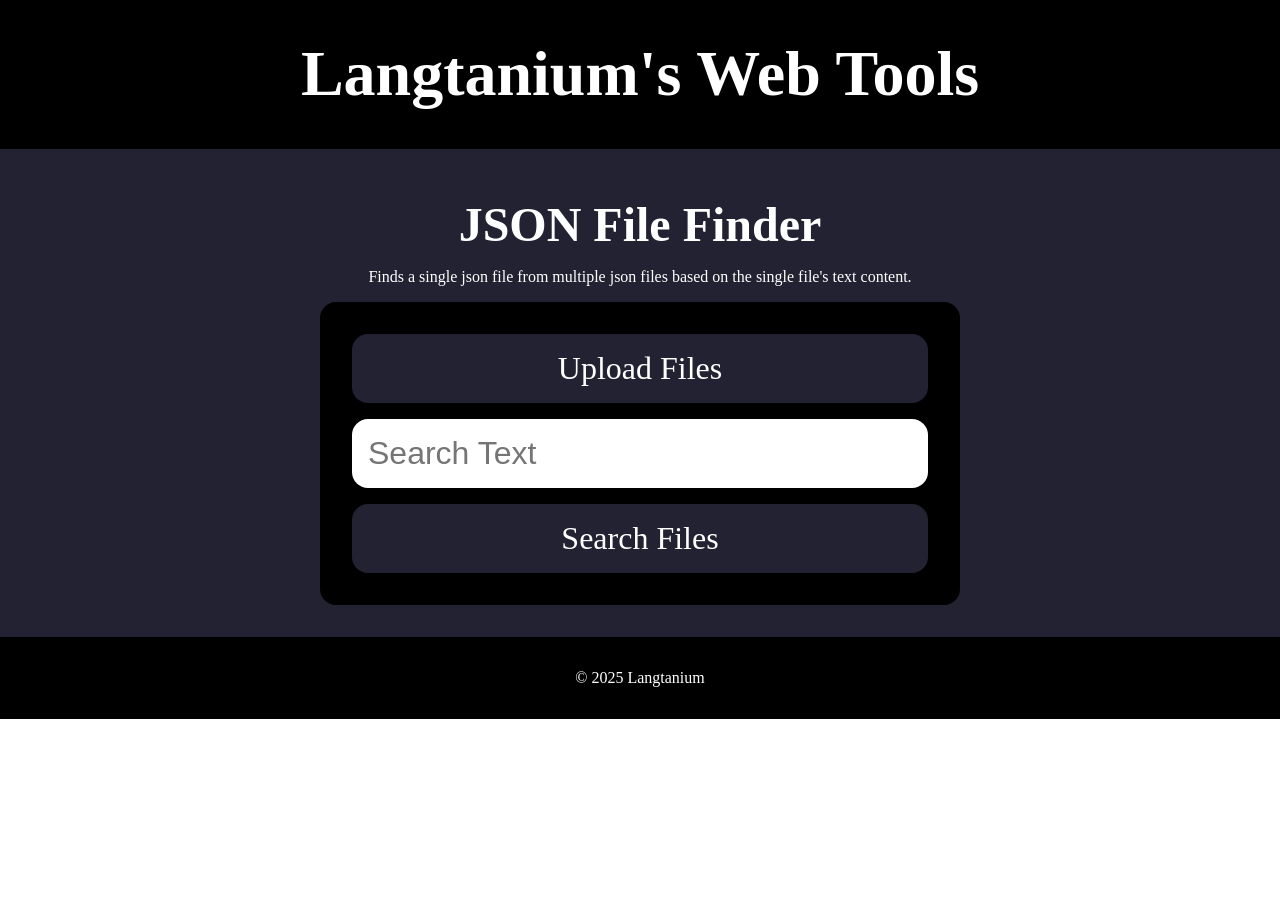
==== file_finder/index.html @ 7a6d5517 "Added files Added files for the first web tool." ====
<!DOCTYPE html>
<html lang="en">
<head>
    <meta charset="UTF-8">
    <meta name="viewport" content="width=device-width, initial-scale=1.0">
    <title>Langtanium's Web Tools | JSON File Finder</title>
    <script type="module" src="../js/fileFinder.js"></script>
    <link rel="stylesheet" href="../css/base.css">
</head>
<body>
    <header>
        <h1><a href="../">Langtanium's Web Tools</a></h1>
    </header>
    <main>
        <div id="game-info">
            <h2>JSON File Finder</h2>
            <p>Finds a single json file from multiple json files based on the single file's text content.</p>
        </div>
        <form>
            <label for="file-input" class="custom-file-input">
                Upload Files
            </label>
            <input id="file-input" type="file" name="files" multiple>
            <input id="search" type="text" placeholder="Search Text">
            <label for="file-submit" class="custom-file-input">
                Search Files
            </label>
            <input id="file-submit" type="submit">
        </form>
        <div class="file-downloads"></div>
    </main>
    <footer>
        <p>&copy; 2025 Langtanium</p>
    </footer>
</body>
</html>
---- css/base.css ----
body {
    margin: 0;
    padding: 0;
    font-size: 1rem;
}

header {
    margin: auto;
    padding: 1rem;
    text-align: center;
    background-color: #000;
}

header h1 a {
    font-size: 4rem;
    color: #fff;
    text-decoration: none;
}

#game-info {
    margin: auto;
    width: 100%;
    max-width: 640px;
    text-align: center;
}

#game-info h2 {
    margin: 1rem auto;
    font-size: 3rem;
}

main {
    padding: 2rem;
    min-height: 400px;
    color: #fff;
    background-color: #223;
}

.processor-link {
    margin: 1rem auto;
    padding: 1rem;
    width: 100%;
    max-width: 640px;
    background-color: #000;
    text-align: center;
    border-radius: 1rem;
}

.processor-link a {
    text-align: center;
    font-size: 2rem;
    color: #fff;
    transition: all 0.3s ease-in-out;
}

.processor-link a:hover {
    color: #223;
    transition: all 0.3s e
}

form {
    margin: auto;
    padding: 2rem;
    width: 100%;
    max-width: 640px;
    box-sizing: border-box;
    background-color: #000;
    border-radius: 1rem;
}

input {
    display: none;
}

#search {
    display: block;
    margin: 1rem auto auto auto;
    padding: 1rem;
    width: 100%;
    box-sizing: border-box;
    font-size: 2rem;
    border: 0;
    border-radius: 1rem;
}

.custom-file-input {
    display: block;
    margin: auto;
    padding: 1rem;
    width: 100%;
    box-sizing: border-box;
    font-size: 2rem;
    text-align: center;
    background-color: #223;
    border-radius: 1rem;
    cursor: pointer;
    transition: all 0.3s ease-in-out;
}

.custom-file-input:hover {
    color: #223;
    background-color: #fff;
    transition: all 0.3s ease-in-out;
}

.custom-file-input:last-of-type {
    margin-top: 1rem;
}

.file-downloads {
    margin: auto;
    width: 100%;
    max-width: 540px;
    font-size: 1rem;
    text-align: center;
}

.file-downloads p {
    margin: 1rem auto;
    padding: 0.5rem;
    background-color: #000;
    border-radius: 0.5rem;
    animation: processAppear 0.2s ease-in-out;
}

.link a {
    display: block;
    margin: 1rem auto;
    padding: 1rem;
    color: #fff;
    font-size: 2rem;
    text-decoration: none;
    background-color: #000;
    border-radius: 1rem;
    transition: all 0.3s ease-in-out;
}

.link a:hover {
    color: #223;
    background-color: #fff;
    transition: all 0.3s ease-in-out;
}

footer {
    padding: 1rem;
    text-align: center;
    color: #fff;
    background-color: #000;
}

@keyframes processAppear {
    0% {
        transform: translate(0, -2rem) scale(1, 0);
    }
    100% {
        transform: translate(0, 0) scale(1, 1);
    }
}
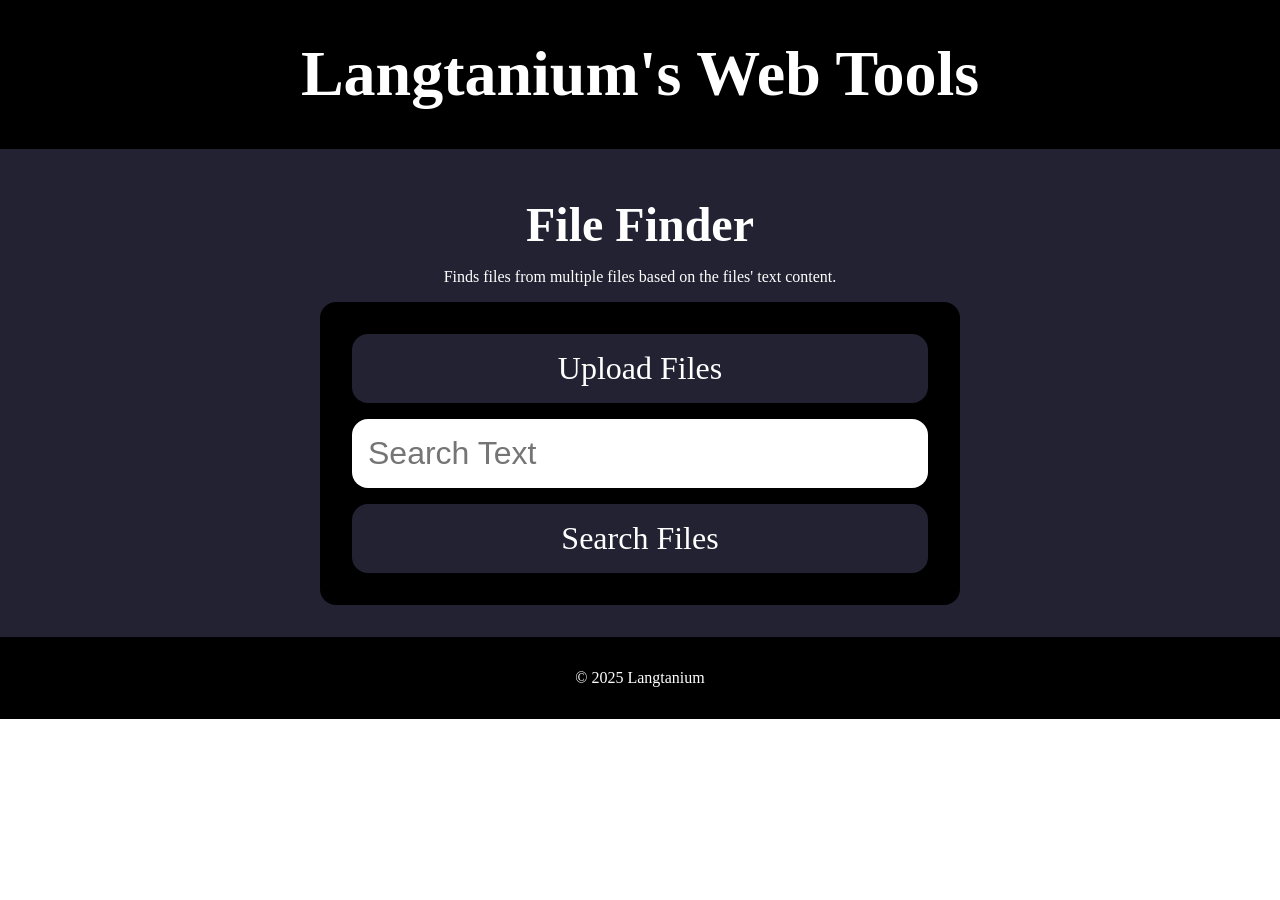
==== commit ef2b3f56: "Added new tools Added new tool for decrypting files and added File Finder tool to list." ====
--- a/file_finder/index.html
+++ b/file_finder/index.html
@@ -13,8 +13,8 @@
     </header>
     <main>
         <div id="game-info">
-            <h2>JSON File Finder</h2>
-            <p>Finds a single json file from multiple json files based on the single file's text content.</p>
+            <h2>File Finder</h2>
+            <p>Finds files from multiple files based on the files' text content.</p>
         </div>
         <form>
             <label for="file-input" class="custom-file-input">
